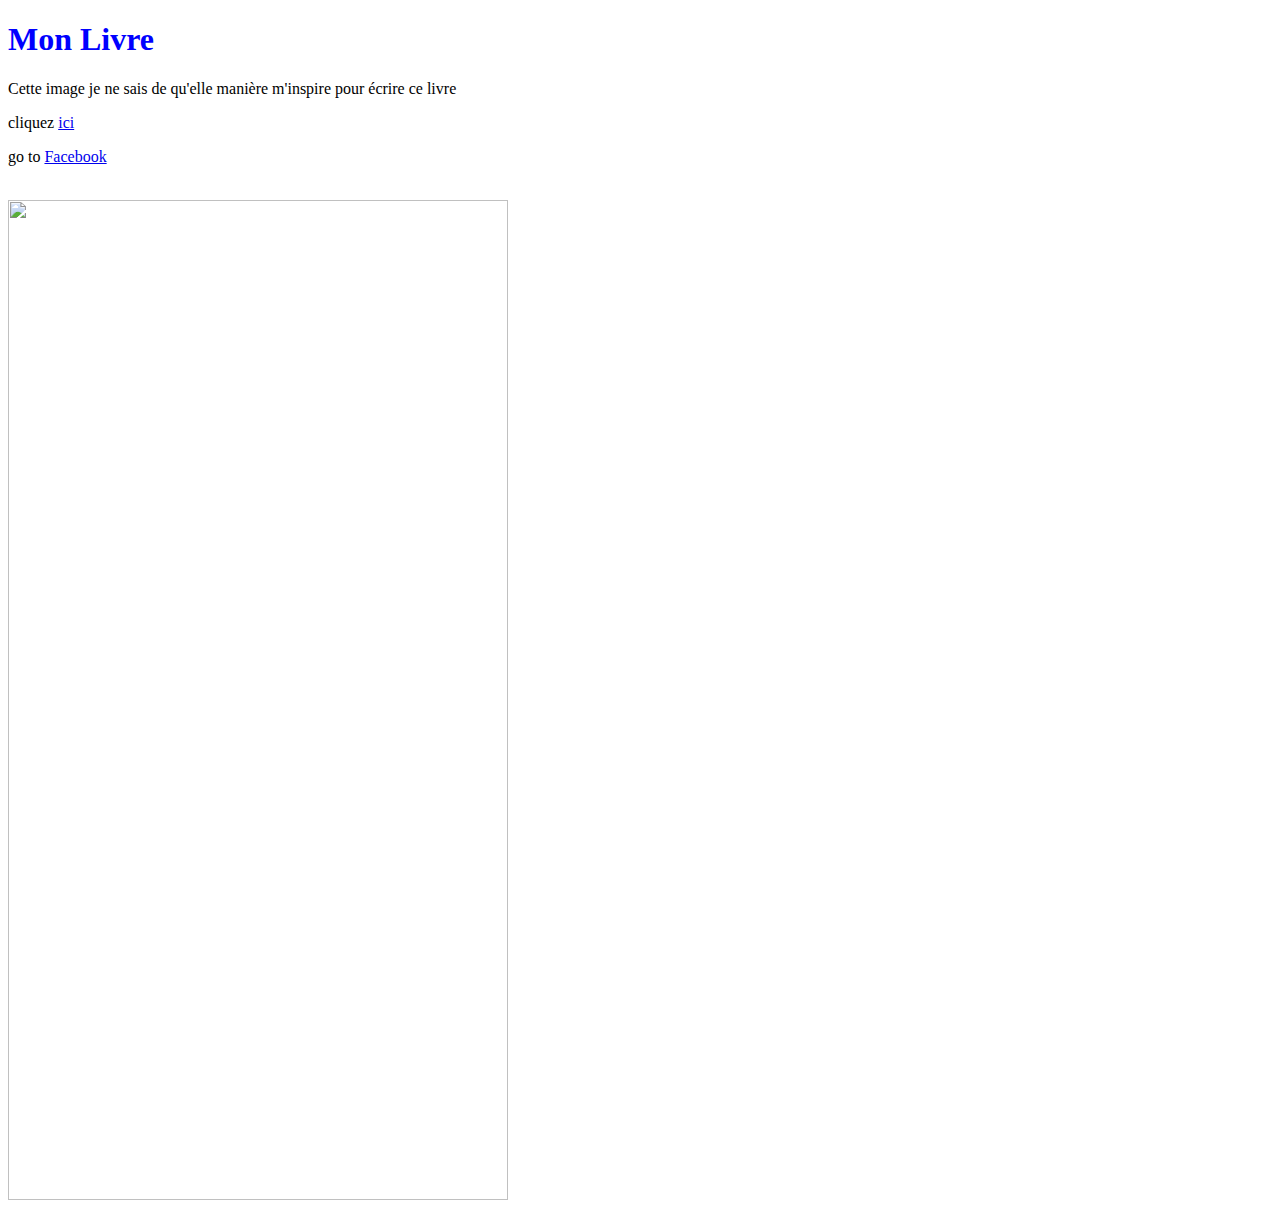
==== site/index.html @ 8347e98c "new image folder et chwiya changes" ====
<!DOCTYPE html>
<html>
<head>
	<title>Azul Fellawen</title>
	<meta charset="utf-8">
	<link rel="stylesheet" href="index.css">
</head>
<body>
	<h1>Mon Livre</h1>
	<p >Cette image je ne sais de qu'elle manière m'inspire pour écrire ce livre</p>
	cliquez <a href="index1.html" title="lien">ici</a>
	<div>
<p> go to <a href="http://www.facebook.fr" target="_blank">Facebook</a></p>

</div>
<br>
<img src="C:\Users\Sofiane\Desktop\h\LOGO.png" width="500" height="1000">
</body>
</html>
---- site/index.css ----
<<<<<<< HEAD
p{
	color: red;
}
h1{
	color:blue;
}
=======
p{
	color: red;
}
h1{
	color:blue;
}
>>>>>>> b259815e18f0c04d36bdad238384624749685922
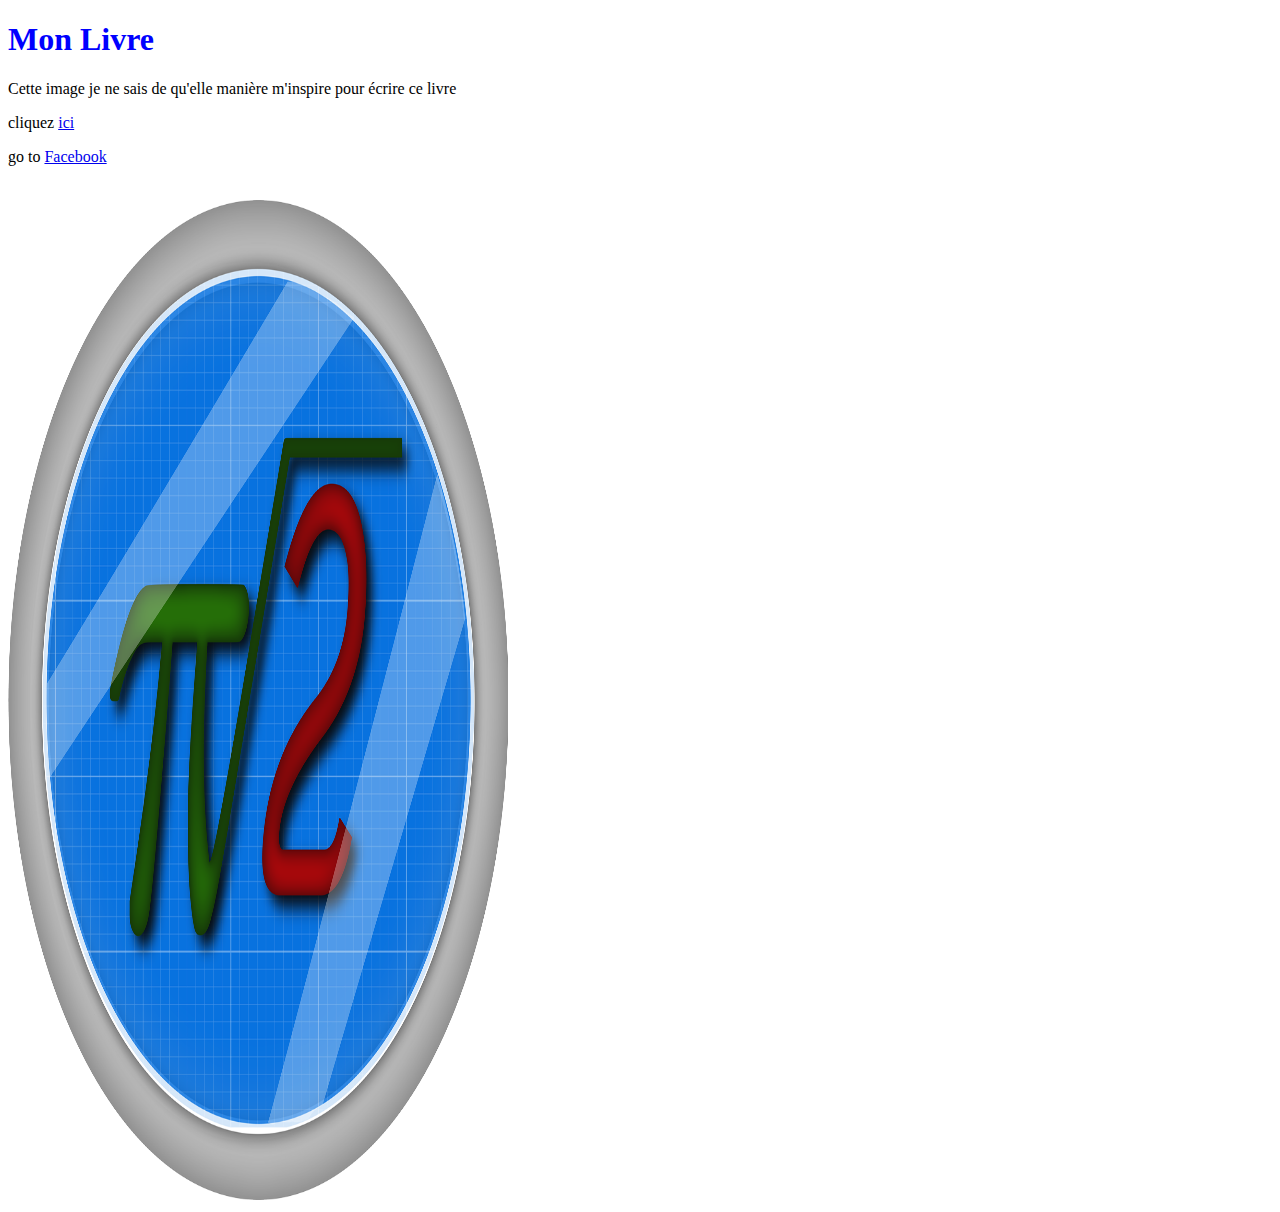
==== commit 592b0f5a: "add image" ====
--- a/site/index.html
+++ b/site/index.html
@@ -14,6 +14,6 @@
 
 </div>
 <br>
-<img src="C:\Users\Sofiane\Desktop\h\LOGO.png" width="500" height="1000">
+<img src="https://sofiane-so.github.io/Coursera-Test/h/LOGO.png" width="500" height="1000">
 </body>
 </html>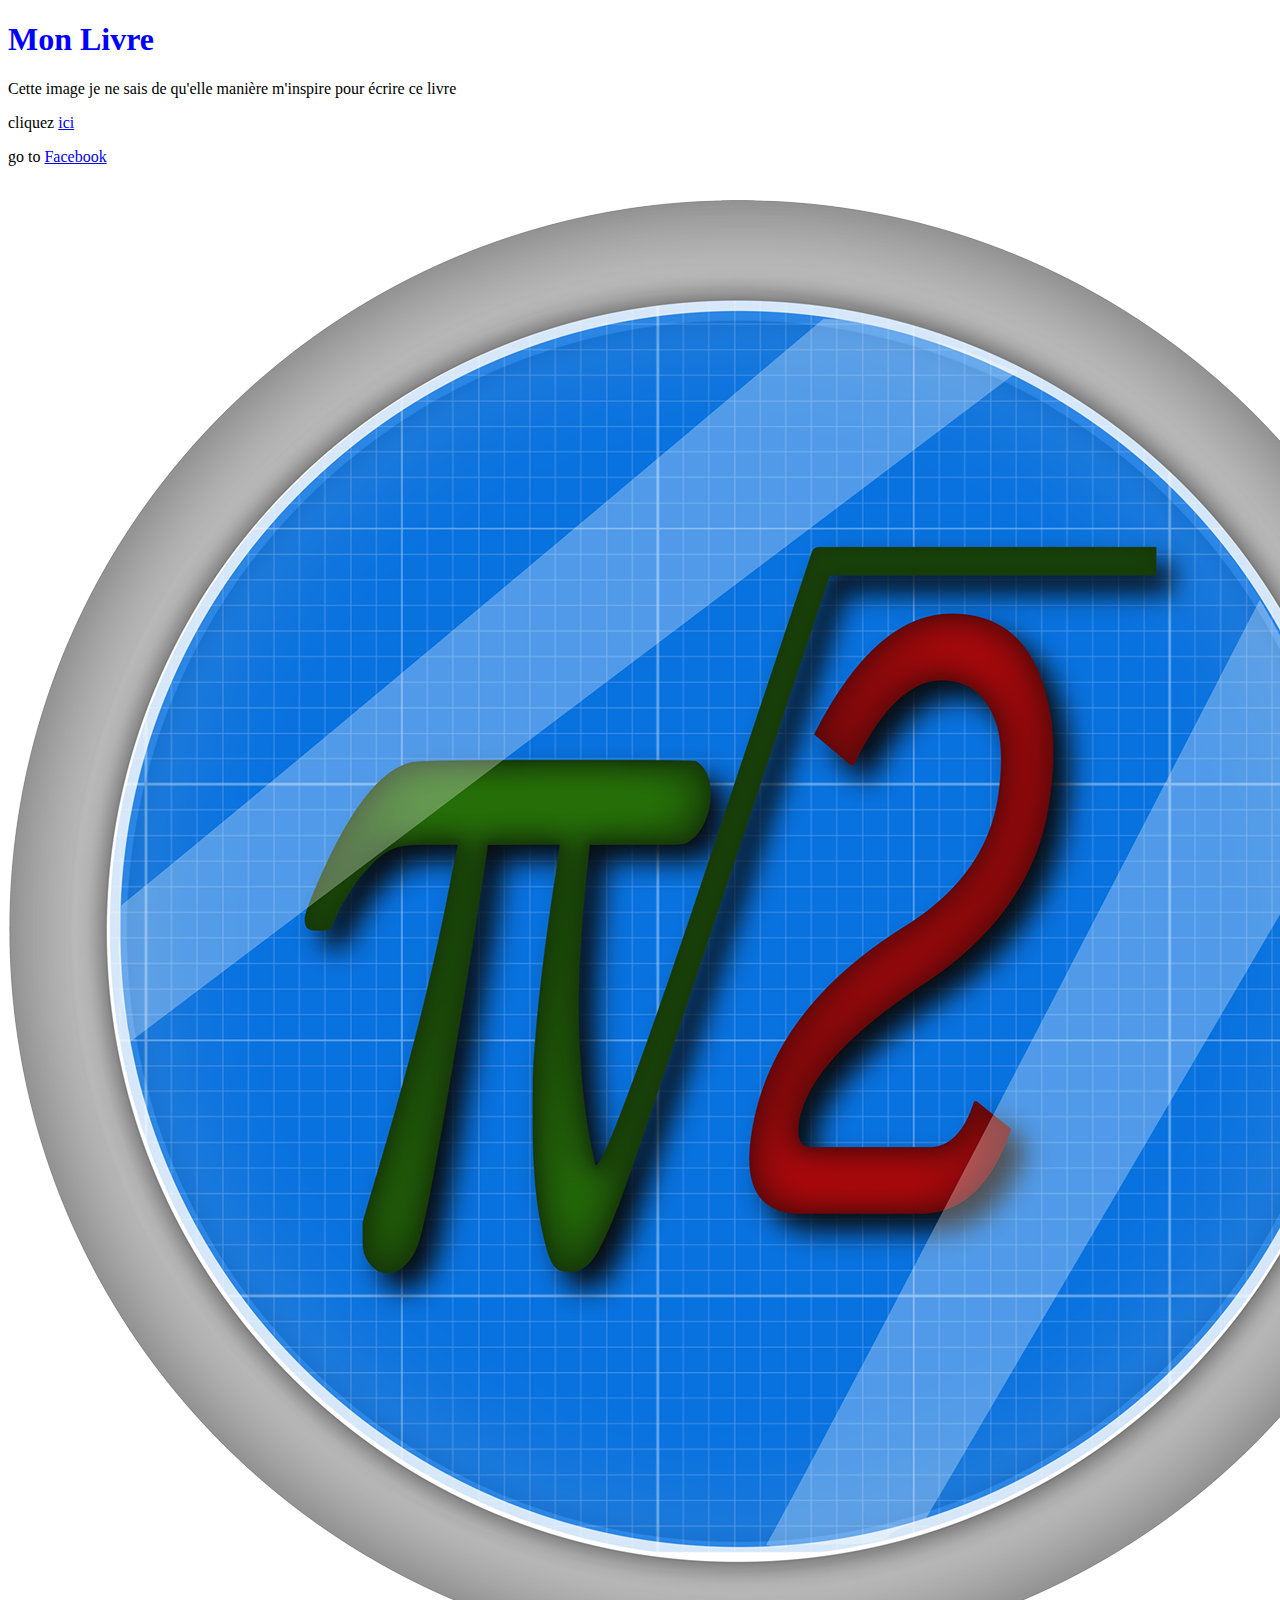
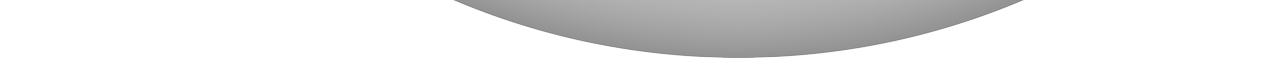
==== commit c5b1edbb: "add image" ====
--- a/site/index.html
+++ b/site/index.html
@@ -14,6 +14,6 @@
 
 </div>
 <br>
-<img src="https://sofiane-so.github.io/Coursera-Test/h/LOGO.png" width="500" height="1000">
+<img src="https://sofiane-so.github.io/Coursera-Test/h/LOGO.png" >
 </body>
-</html>+</html>
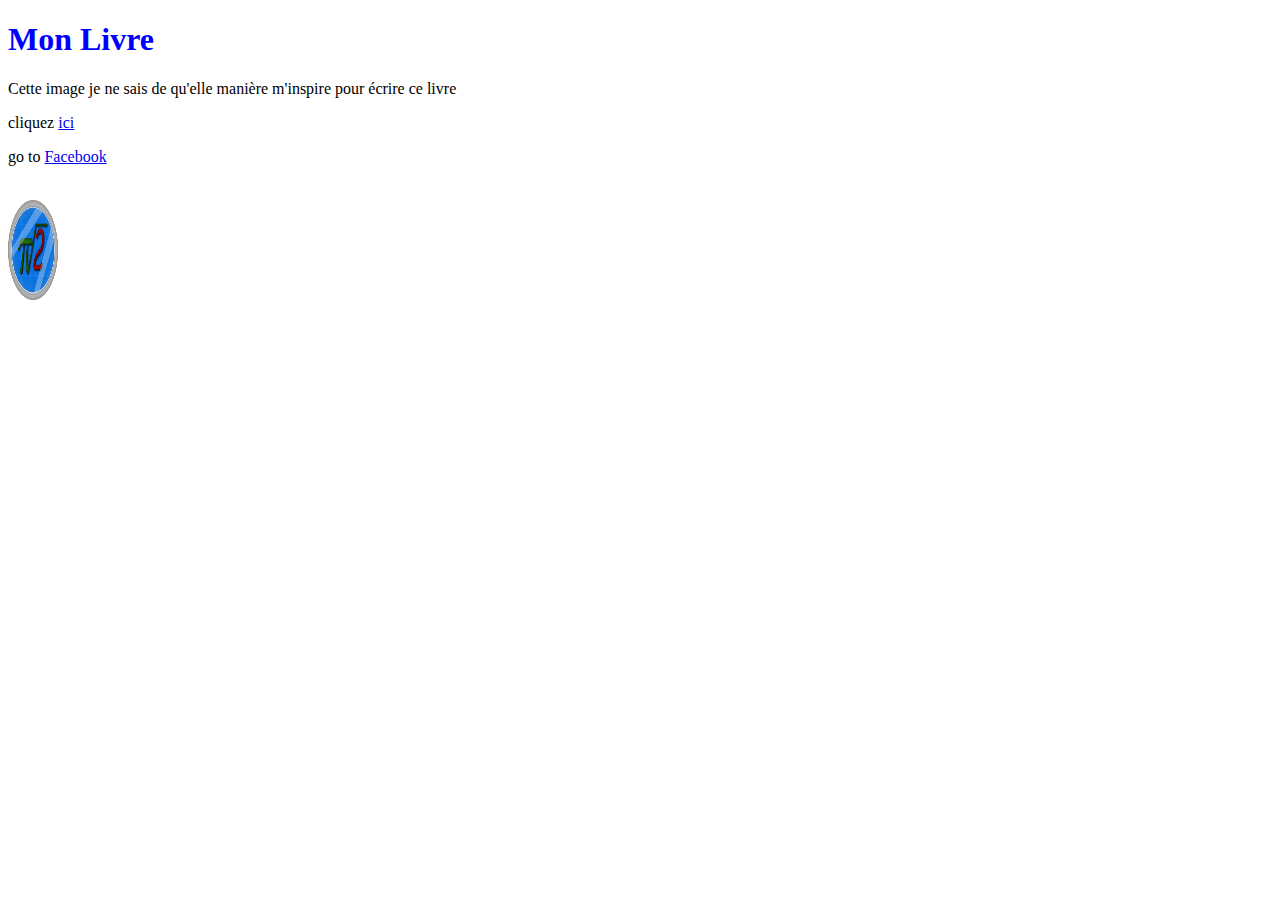
==== commit 67a100dd: "size image" ====
--- a/site/index.html
+++ b/site/index.html
@@ -14,6 +14,6 @@
 
 </div>
 <br>
-<img src="https://sofiane-so.github.io/Coursera-Test/h/LOGO.png" >
+<img src="https://sofiane-so.github.io/Coursera-Test/h/LOGO.png" width="50" height="100">
 </body>
-</html>
+</html>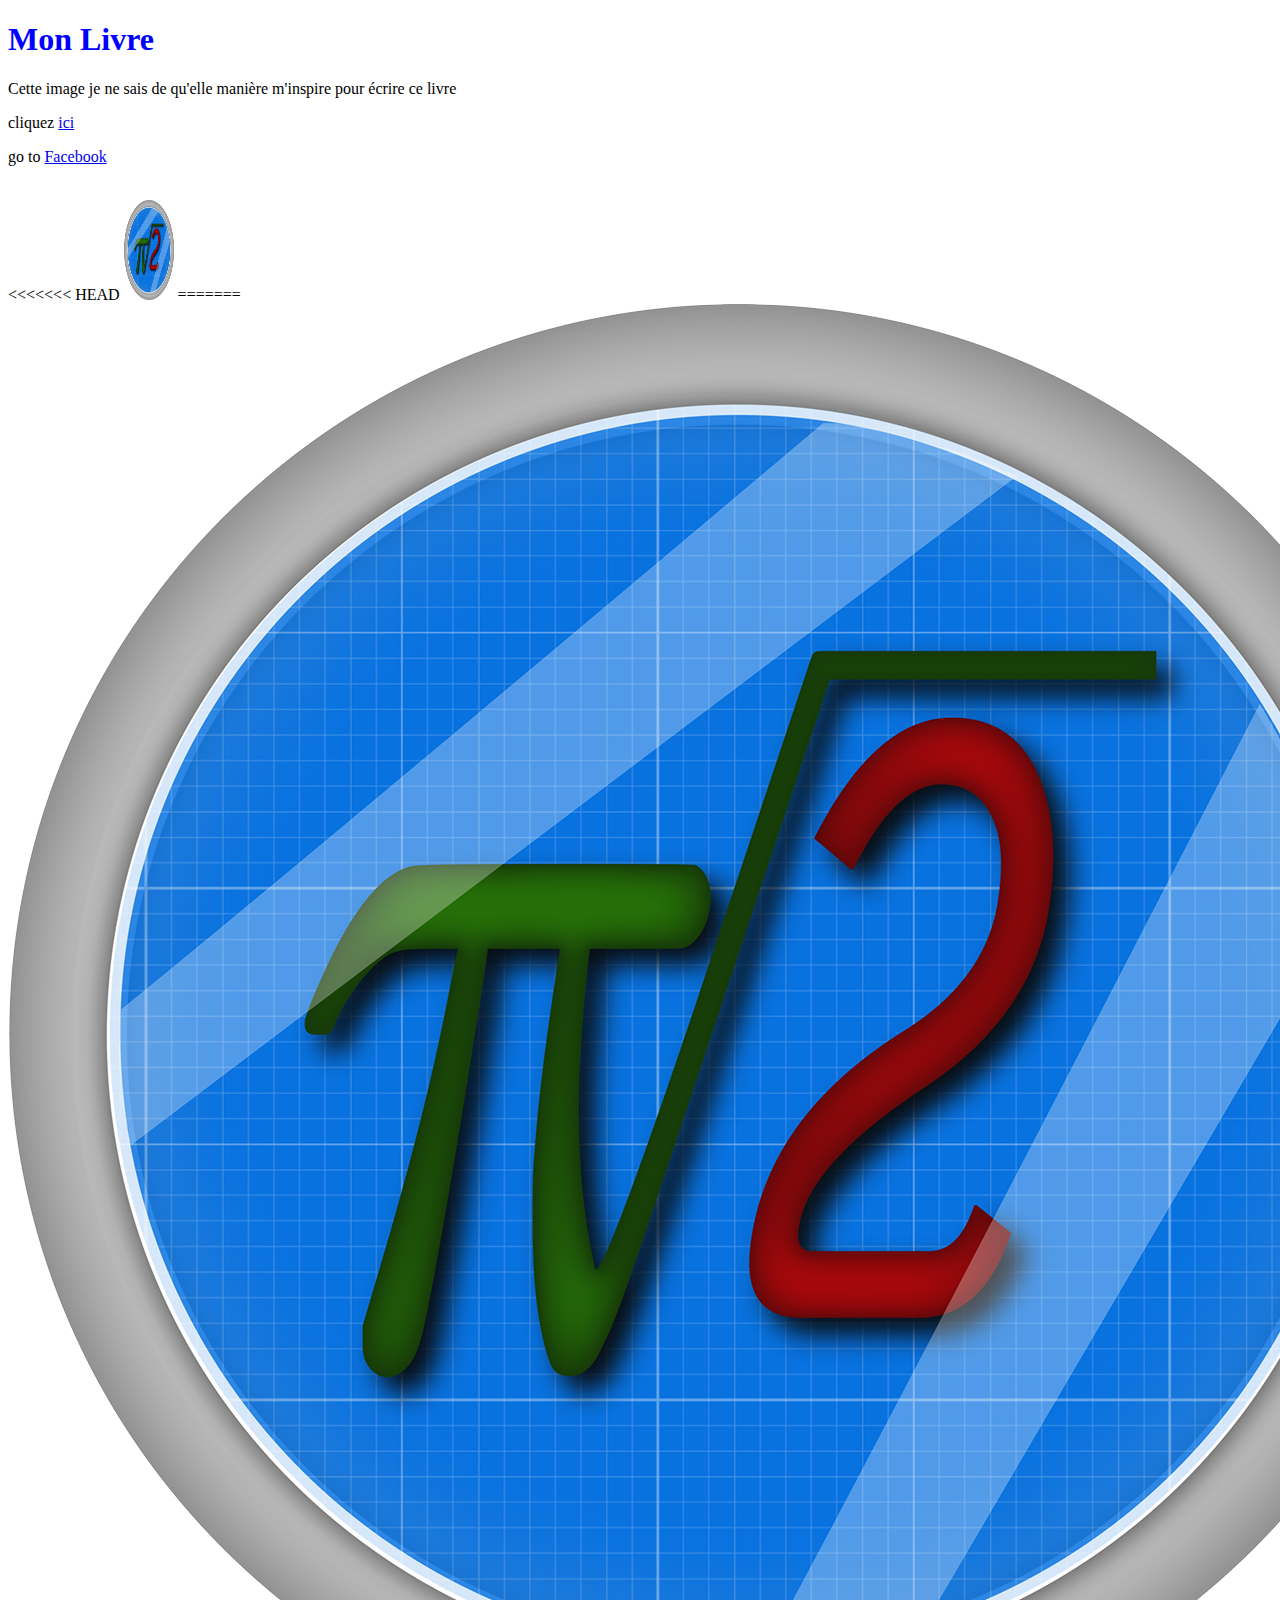
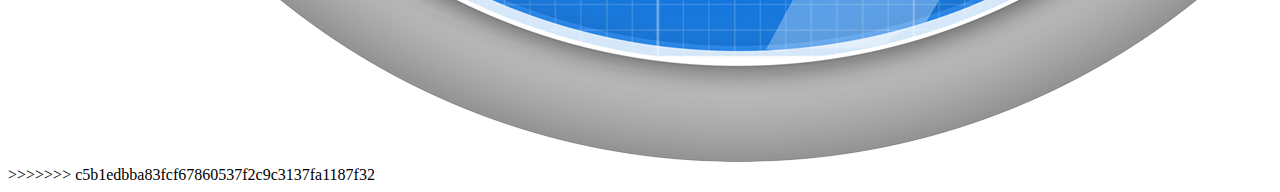
==== commit d17fe748: "size image" ====
--- a/site/index.html
+++ b/site/index.html
@@ -14,6 +14,10 @@
 
 </div>
 <br>
+<<<<<<< HEAD
 <img src="https://sofiane-so.github.io/Coursera-Test/h/LOGO.png" width="50" height="100">
+=======
+<img src="https://sofiane-so.github.io/Coursera-Test/h/LOGO.png" >
+>>>>>>> c5b1edbba83fcf67860537f2c9c3137fa1187f32
 </body>
-</html>+</html>
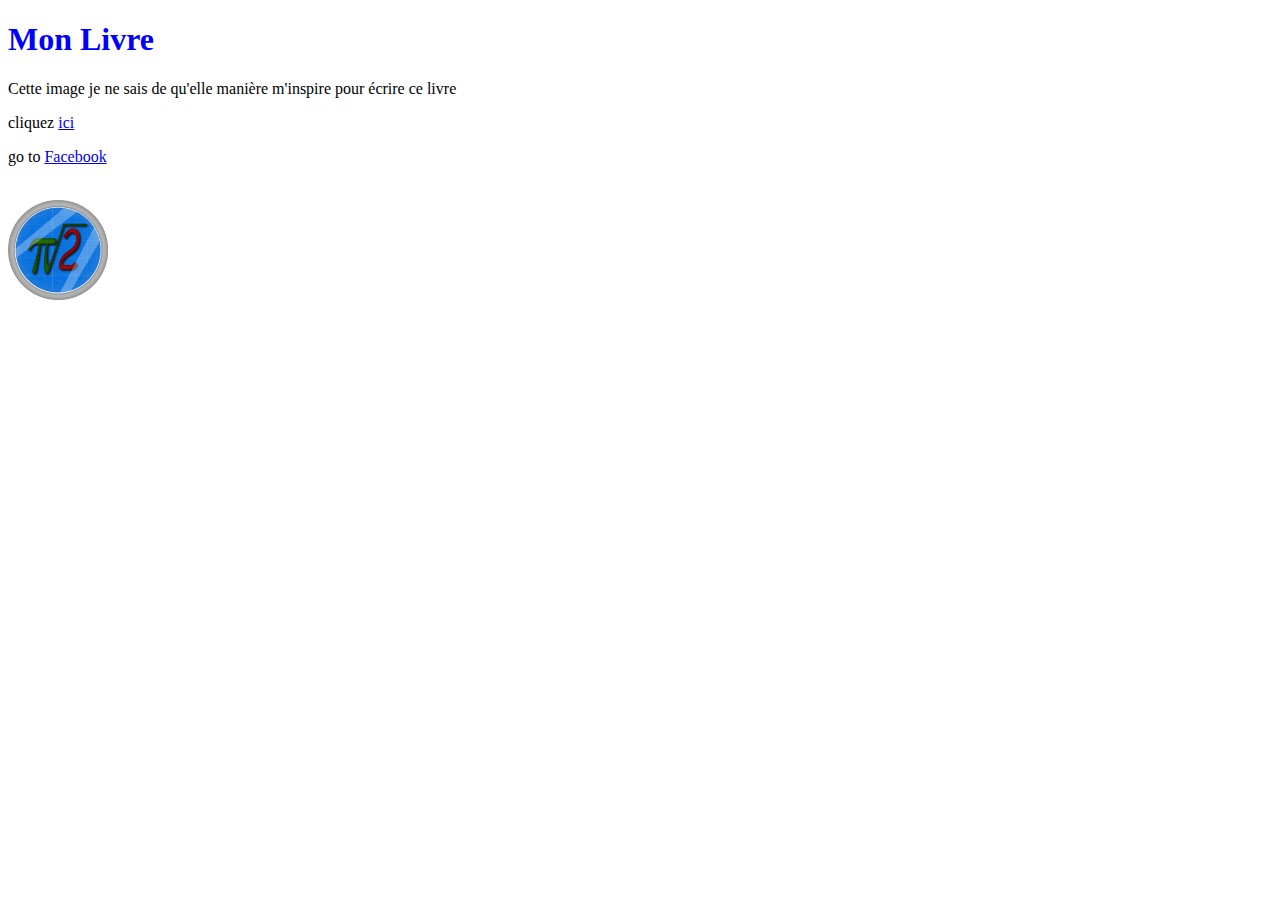
==== commit 33a168f2: "delete big image" ====
--- a/site/index.html
+++ b/site/index.html
@@ -14,10 +14,9 @@
 
 </div>
 <br>
-<<<<<<< HEAD
-<img src="https://sofiane-so.github.io/Coursera-Test/h/LOGO.png" width="50" height="100">
-=======
-<img src="https://sofiane-so.github.io/Coursera-Test/h/LOGO.png" >
->>>>>>> c5b1edbba83fcf67860537f2c9c3137fa1187f32
+
+<img src="https://sofiane-so.github.io/Coursera-Test/h/LOGO.png" width="100" height="100">
+
+
 </body>
 </html>
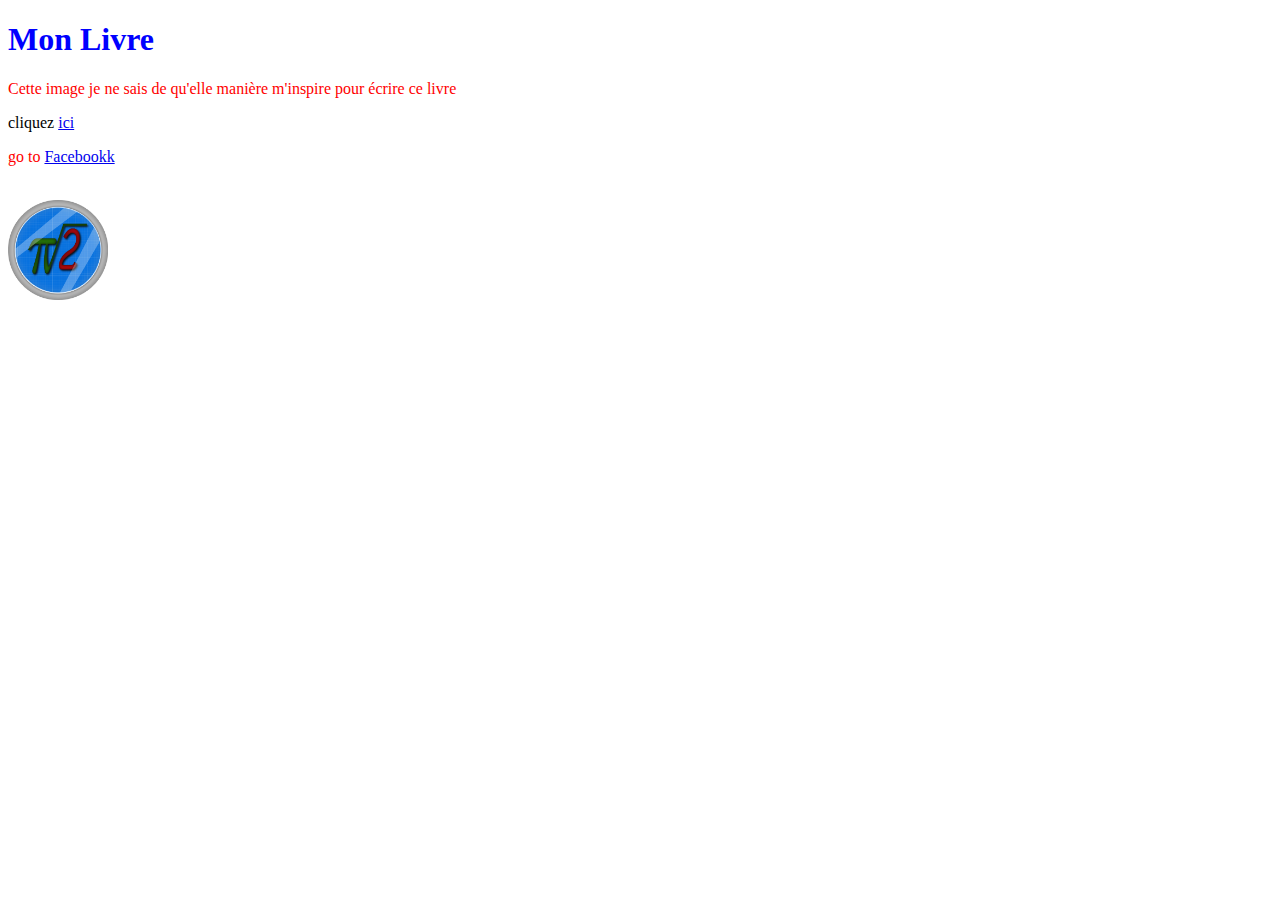
==== commit ed977066: "zedt img fond" ====
--- a/site/index.html
+++ b/site/index.html
@@ -10,7 +10,7 @@
 	<p >Cette image je ne sais de qu'elle manière m'inspire pour écrire ce livre</p>
 	cliquez <a href="index1.html" title="lien">ici</a>
 	<div>
-<p> go to <a href="http://www.facebook.fr" target="_blank">Facebook</a></p>
+<p> go to <a href="http://www.facebook.fr" target="_blank">Facebookk</a></p>
 
 </div>
 <br>
--- a/site/index.css
+++ b/site/index.css
@@ -1,4 +1,4 @@
-<<<<<<< HEAD
+
 p{
 	color: red;
 }
@@ -12,4 +12,4 @@
 h1{
 	color:blue;
 }
->>>>>>> b259815e18f0c04d36bdad238384624749685922
+
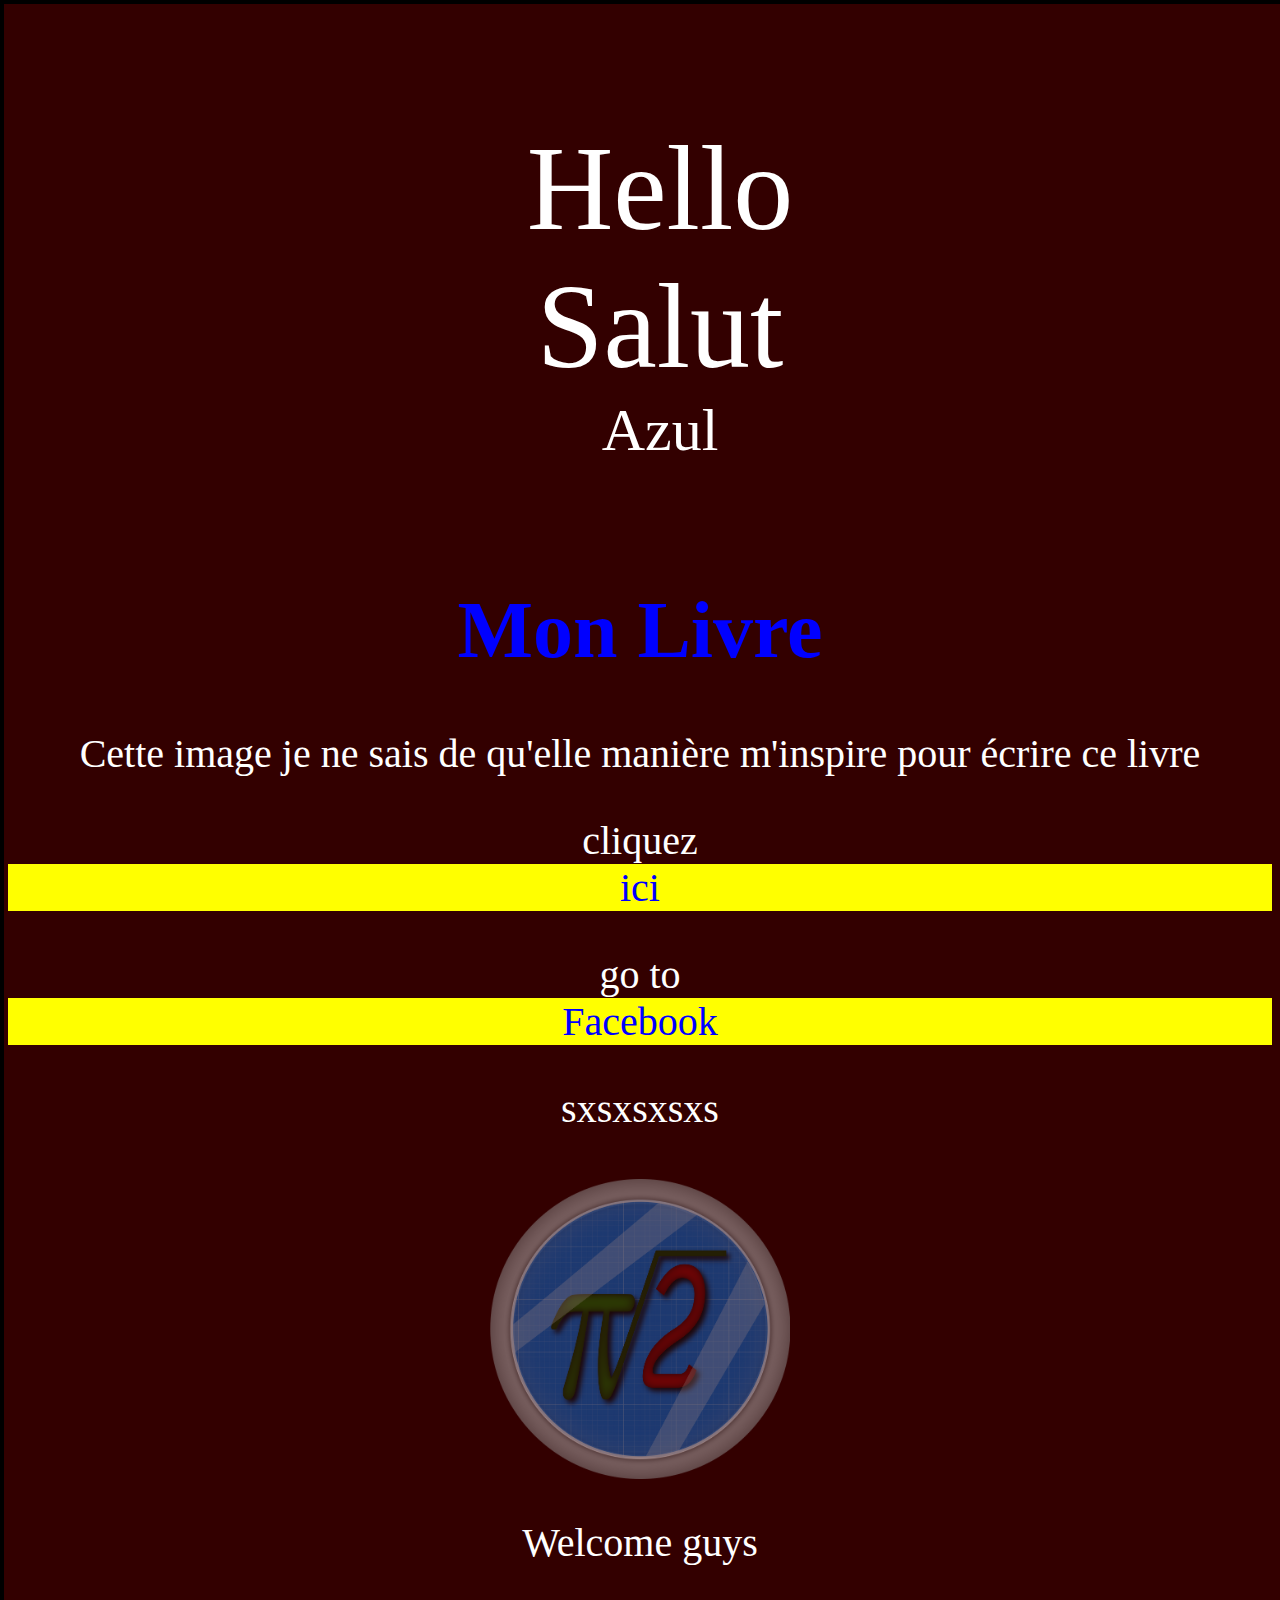
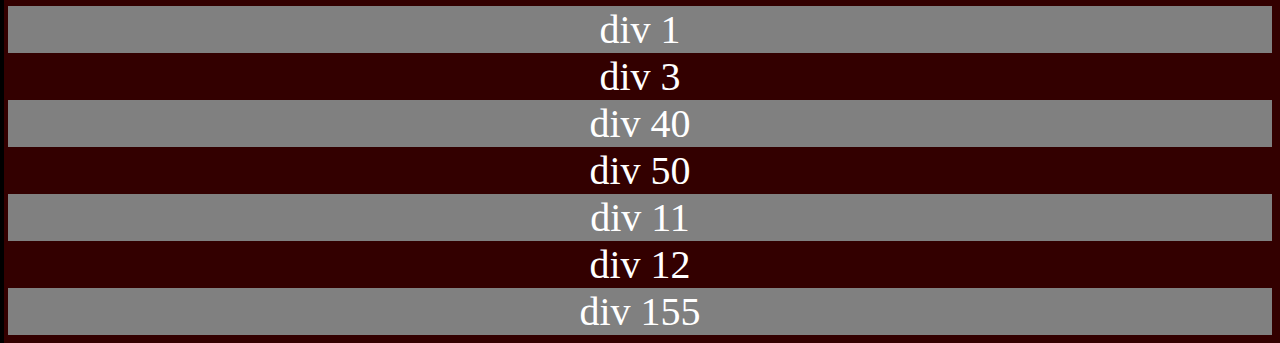
==== commit c2d474b3: "small chages" ====
--- a/site/index.html
+++ b/site/index.html
@@ -6,17 +6,38 @@
 	<link rel="stylesheet" href="index.css">
 </head>
 <body>
+	<header>
+	<ul>
+		<li>Hello</li>
+		<li>Salut</li>
+		<li>Azul</li>
+	</ul>
+	</header>
 	<h1>Mon Livre</h1>
 	<p >Cette image je ne sais de qu'elle manière m'inspire pour écrire ce livre</p>
 	cliquez <a href="index1.html" title="lien">ici</a>
 	<div>
-<p> go to <a href="http://www.facebook.fr" target="_blank">Facebookk</a></p>
-
+<p> go to <a href="http://www.facebook.fr" target="_blank">Facebook</a></p>
+sxsxsxsxs
 </div>
 <br>
 
-<img src="https://sofiane-so.github.io/Coursera-Test/h/LOGO.png" width="100" height="100">
+<img class="ppp" src="https://sofiane-so.github.io/Coursera-Test/h/LOGO.png" width="300" height="300">
 
+<div>
+	<p> Welcome guys </p>
 
+</div>
+<section>
+	<a>
+<div>div 1</div>
+<div>div 3</div>
+<div>div 40</div>
+<div>div 50</div>
+<div>div 11</div>
+<div>div 12</div>
+<div>div 155</div>
+</a>
+</section>
 </body>
 </html>
--- a/site/index.css
+++ b/site/index.css
@@ -1,15 +1,62 @@
 
-p{
-	color: red;
+h1{
+	color:blue;
 }
 h1{
 	color:blue;
+	text-align: center;
 }
-=======
-p{
-	color: red;
-}
-h1{
-	color:blue;
+body {
+  background-image: url("https://sofiane-so.github.io/Coursera-Test/h/fond.png");
+  background-repeat: no-repeat;
+  	font-size: 40px;
+	color: white;
+	text-align: center;
 }
 
+.ppp{
+
+  display: block;
+  margin-left: auto;
+  margin-right: auto;
+opacity: 50%;
+
+
+
+}
+a:link, a:visited {
+	text-decoration: none;
+	font-size: 40px;
+	color: blue;
+	background-color: yellow;
+	display: block;
+	
+}
+
+a:hover{
+	background-color: red;
+	color: black;
+
+}
+a:active /* when he clicks but not release hand*/{
+background-color: purple;
+	color: black;
+
+}
+header {
+	font-size: 120px;
+}
+
+header ul li:nth-child(3){
+	font-size: 60px; !important 
+}
+ul{
+	list-style: none;
+}
+section div:nth-child(odd){
+	background-color: grey;
+}
+section a:hover div:nth-child(5){
+background-color: green;
+cursor: pointer;
+	}
